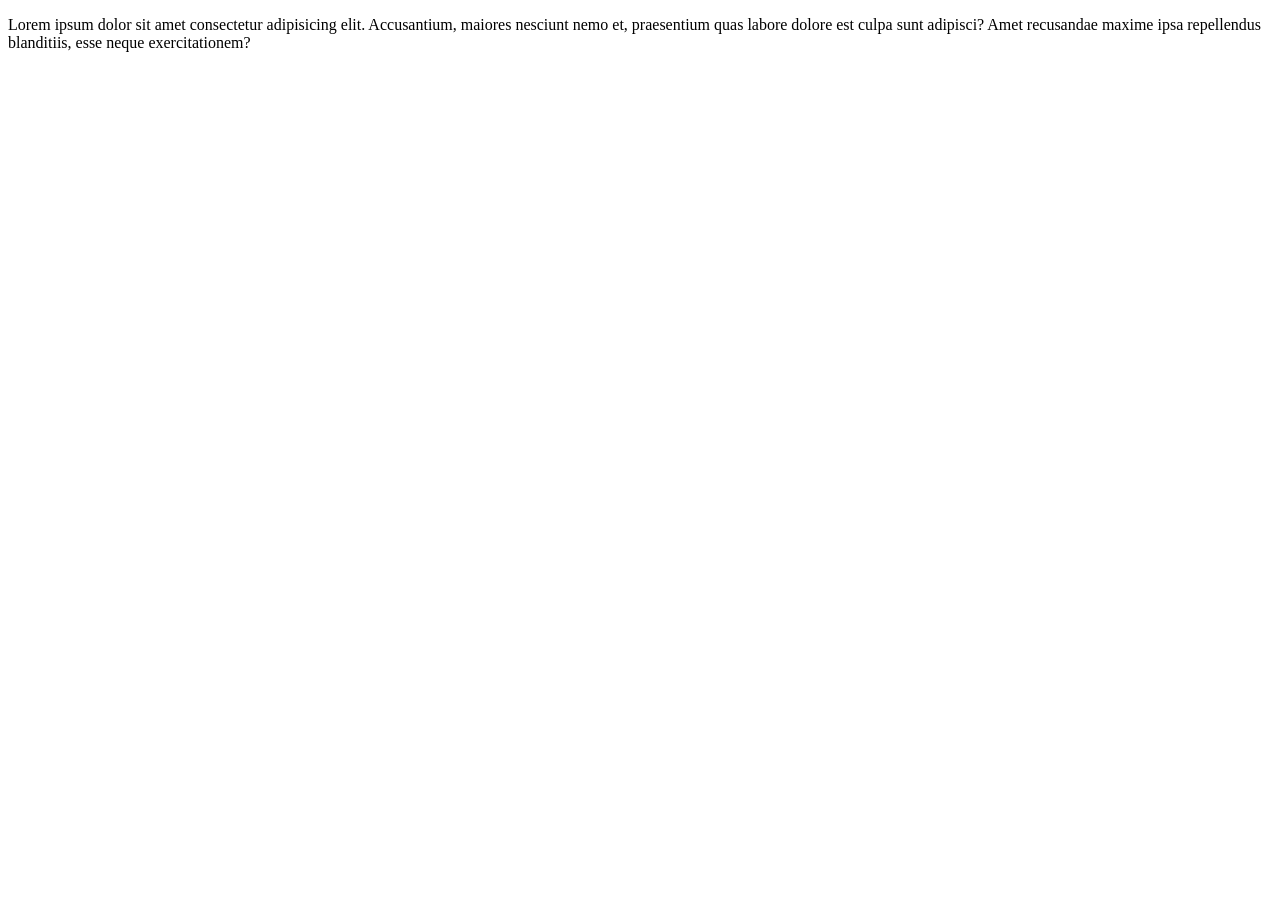
==== index.html @ 0a94dad8 "lorem" ====
<!DOCTYPE html>
<html lang="en">
<head>
    <meta charset="UTF-8">
    <meta name="viewport" content="width=device-width, initial-scale=1.0">
    <title>Document</title>
</head>
<!-- Para conectarlo a un repositorio, junto con git y github
git init
git add
git commit -m
git remote add origin https://github.com/chemalt/chema_repository.git 
git branch -M main
git push -u origin main
 -->
<body>
    <p>
        Lorem ipsum dolor sit amet consectetur adipisicing elit. Accusantium, maiores nesciunt nemo et, praesentium quas labore dolore est culpa sunt adipisci? Amet recusandae maxime ipsa repellendus blanditiis, esse neque exercitationem?
    </p>
</body>
</html>
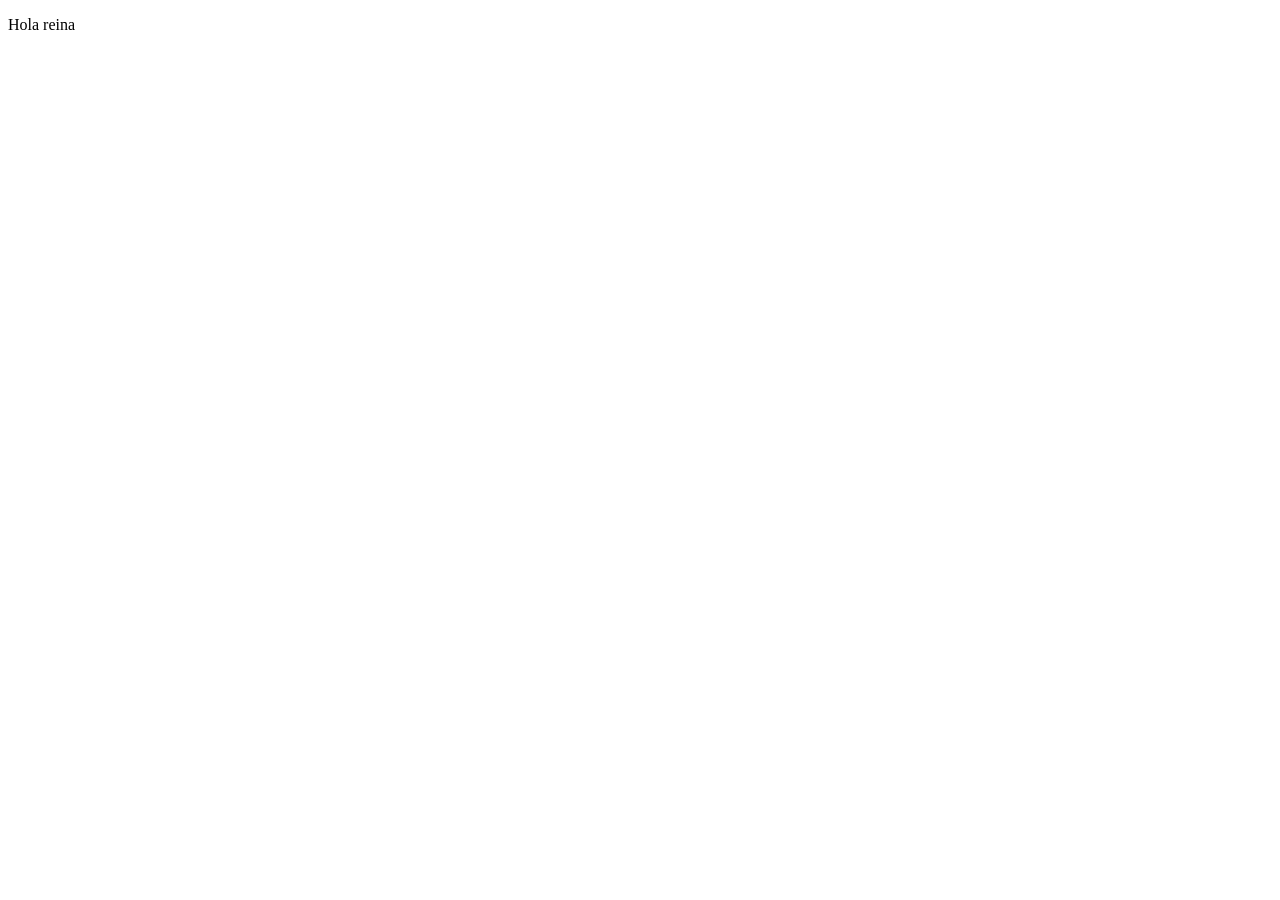
==== commit e9a0a43e: "hola" ====
--- a/index.html
+++ b/index.html
@@ -15,7 +15,7 @@
  -->
 <body>
     <p>
-        Lorem ipsum dolor sit amet consectetur adipisicing elit. Accusantium, maiores nesciunt nemo et, praesentium quas labore dolore est culpa sunt adipisci? Amet recusandae maxime ipsa repellendus blanditiis, esse neque exercitationem?
+        Hola reina
     </p>
 </body>
 </html>
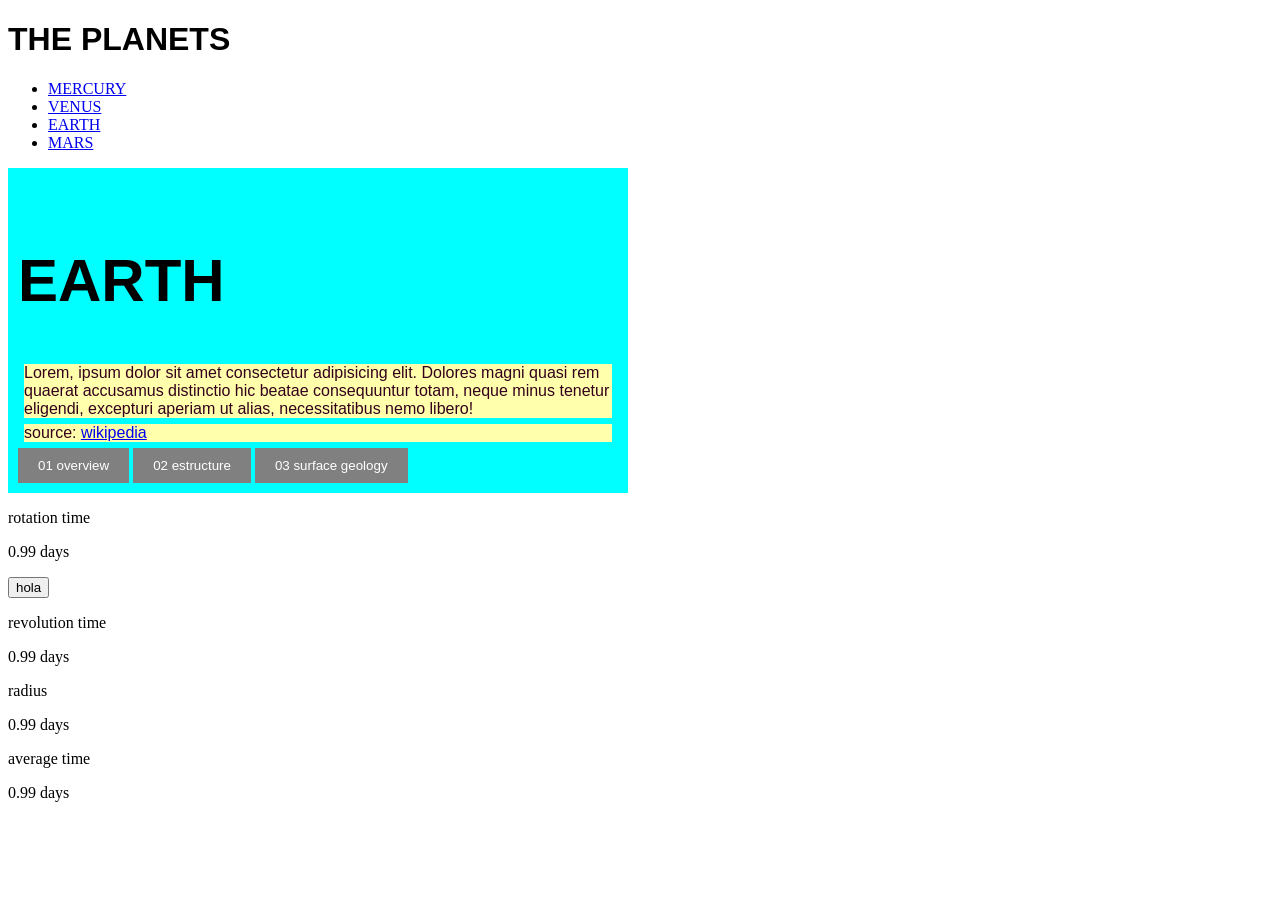
==== commit d78acebc: "intro a css" ====
--- a/index.html
+++ b/index.html
@@ -1,11 +1,13 @@
-<!DOCTYPE html>
+<!doctype html>
 <html lang="en">
-<head>
-    <meta charset="UTF-8">
-    <meta name="viewport" content="width=device-width, initial-scale=1.0">
+  <head>
+    <meta charset="UTF-8" />
+    <meta name="viewport" content="width=device-width, initial-scale=1.0" />
     <title>Document</title>
-</head>
-<!-- Para conectarlo a un repositorio, junto con git y github
+     <link rel="stylesheet" href="style.css">
+<!--flaticon para poner icono de la pag -->
+  </head>
+  <!-- Para conectarlo a un repositorio, junto con git y github
 git init
 git add
 git commit -m
@@ -13,9 +15,59 @@
 git branch -M main
 git push -u origin main
  -->
-<body>
-    <p>
-        Hola reina
-    </p>
-</body>
-</html>+  <body>
+    <header>
+      <h1>THE PLANETS</h1>
+      <nav>
+        <ul>
+          <li>
+            <a href="...">MERCURY</a>
+          </li>
+          <li>
+            <a href="...">VENUS</a>
+          </li>
+          <li>
+            <a href="...">EARTH</a>
+          </li>
+          <li>
+            <a href="...">MARS</a>
+          </li>
+        </ul>
+      </nav>
+    </header>
+    <main>
+        <div>
+            <img src="..." alt="" width="900">
+        </div>
+        <div>
+            <h2>EARTH</h2>
+            <p>Lorem, ipsum dolor sit amet consectetur adipisicing elit. Dolores magni quasi rem quaerat accusamus distinctio hic beatae consequuntur totam, neque minus tenetur eligendi, excepturi aperiam ut alias, necessitatibus nemo libero!</p>
+            <p>source: <a href="...">wikipedia</a> </p>
+            <div>
+                <button ><span>01</span> overview</button>
+                <button ><span>02</span> estructure</button>
+                <button ><span>03</span> surface geology</button>
+            </div>
+        </div>
+    </main>
+    <footer>
+        <div>
+            <p>rotation time</p>
+            <p><span id="rotation-time">0.99</span> days</p>
+            <button>hola</button>
+        </div>
+        <div>
+            <p>revolution time</p>
+            <p><span id="rotation-time">0.99</span> days</p>
+        </div>
+        <div>
+            <p>radius</p>
+            <p><span id="rotation-time">0.99</span> days</p>
+        </div>
+        <div>
+            <p>average time</p>
+            <p><span id="rotation-time">0.99</span> days</p>
+        </div>
+    </footer>
+  </body>
+</html>
--- a/style.css
+++ b/style.css
@@ -0,0 +1,34 @@
+
+h1{
+    font-family: Arial, Helvetica, sans-serif;
+}
+h2{
+    font-family: 'Gill Sans', 'Gill Sans MT', Calibri, 'Trebuchet MS', sans-serif;
+    font-size: 60px;
+}
+main{
+    background-color: aqua;
+    padding: 10px;
+    
+    width: 600px;
+    p {
+  font-family: Arial, Helvetica, sans-serif;
+  color: rgb(53, 0, 27);
+  background-color: rgb(255, 255, 172);
+  margin: 1%;
+}
+
+button {
+
+  background-color: grey; /* Color inicial del botón */
+  color: white;
+  padding: 10px 20px;
+  border: none;
+  cursor: pointer;
+  border: 30%;
+}
+ button:hover{
+  font-size: larger;  
+  background-color: blue; /* Color del botón cuando el ratón pasa por encima */
+ }
+}
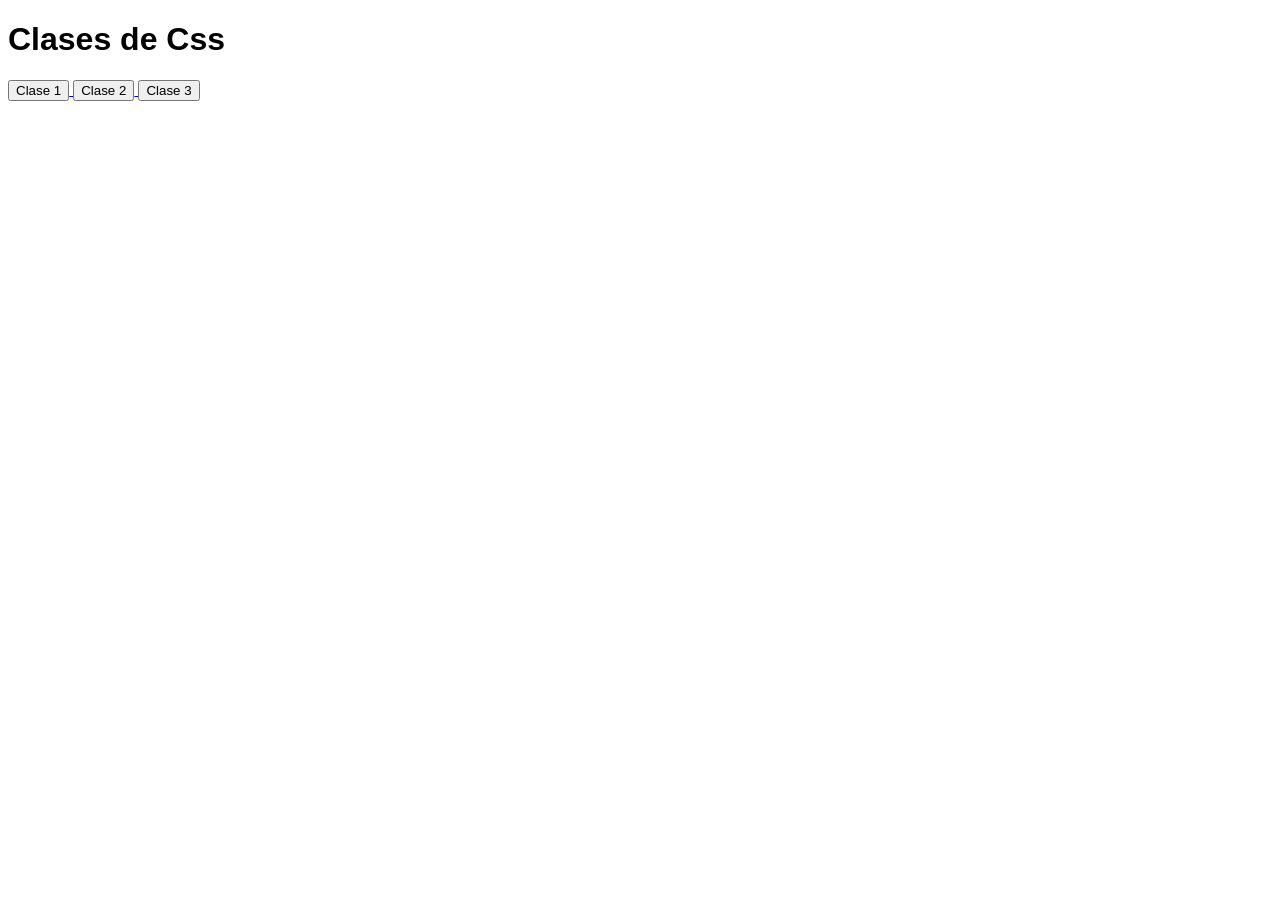
==== commit 0403f7c0: "clase 2 v2" ====
--- a/index.html
+++ b/index.html
@@ -1,73 +1,22 @@
-<!doctype html>
+<!DOCTYPE html>
 <html lang="en">
-  <head>
-    <meta charset="UTF-8" />
-    <meta name="viewport" content="width=device-width, initial-scale=1.0" />
-    <title>Document</title>
-     <link rel="stylesheet" href="style.css">
-<!--flaticon para poner icono de la pag -->
-  </head>
-  <!-- Para conectarlo a un repositorio, junto con git y github
-git init
-git add
-git commit -m
-git remote add origin https://github.com/chemalt/chema_repository.git 
-git branch -M main
-git push -u origin main
- -->
-  <body>
-    <header>
-      <h1>THE PLANETS</h1>
-      <nav>
-        <ul>
-          <li>
-            <a href="...">MERCURY</a>
-          </li>
-          <li>
-            <a href="...">VENUS</a>
-          </li>
-          <li>
-            <a href="...">EARTH</a>
-          </li>
-          <li>
-            <a href="...">MARS</a>
-          </li>
-        </ul>
-      </nav>
-    </header>
-    <main>
-        <div>
-            <img src="..." alt="" width="900">
-        </div>
-        <div>
-            <h2>EARTH</h2>
-            <p>Lorem, ipsum dolor sit amet consectetur adipisicing elit. Dolores magni quasi rem quaerat accusamus distinctio hic beatae consequuntur totam, neque minus tenetur eligendi, excepturi aperiam ut alias, necessitatibus nemo libero!</p>
-            <p>source: <a href="...">wikipedia</a> </p>
-            <div>
-                <button ><span>01</span> overview</button>
-                <button ><span>02</span> estructure</button>
-                <button ><span>03</span> surface geology</button>
-            </div>
-        </div>
-    </main>
-    <footer>
-        <div>
-            <p>rotation time</p>
-            <p><span id="rotation-time">0.99</span> days</p>
-            <button>hola</button>
-        </div>
-        <div>
-            <p>revolution time</p>
-            <p><span id="rotation-time">0.99</span> days</p>
-        </div>
-        <div>
-            <p>radius</p>
-            <p><span id="rotation-time">0.99</span> days</p>
-        </div>
-        <div>
-            <p>average time</p>
-            <p><span id="rotation-time">0.99</span> days</p>
-        </div>
-    </footer>
-  </body>
-</html>
+<head>
+  <meta charset="UTF-8">
+  <meta name="viewport" content="width=device-width, initial-scale=1.0">
+  <title>Document</title>
+  <link rel="stylesheet" href="style.css">
+</head>
+<body>
+  <h1>Clases de Css</h1>
+  <a href="./Clase1/css-intro.html">
+    <button>Clase 1 </button>
+  </a>  
+  <a href="./Clase 2/Boxes-css.html">
+    <button>Clase 2 </button>
+  </a>  
+  </a>  
+  <a href="./Clase 3/Herencia-css.html">
+    <button>Clase 3 </button>
+  </a>  
+</body>
+</html>
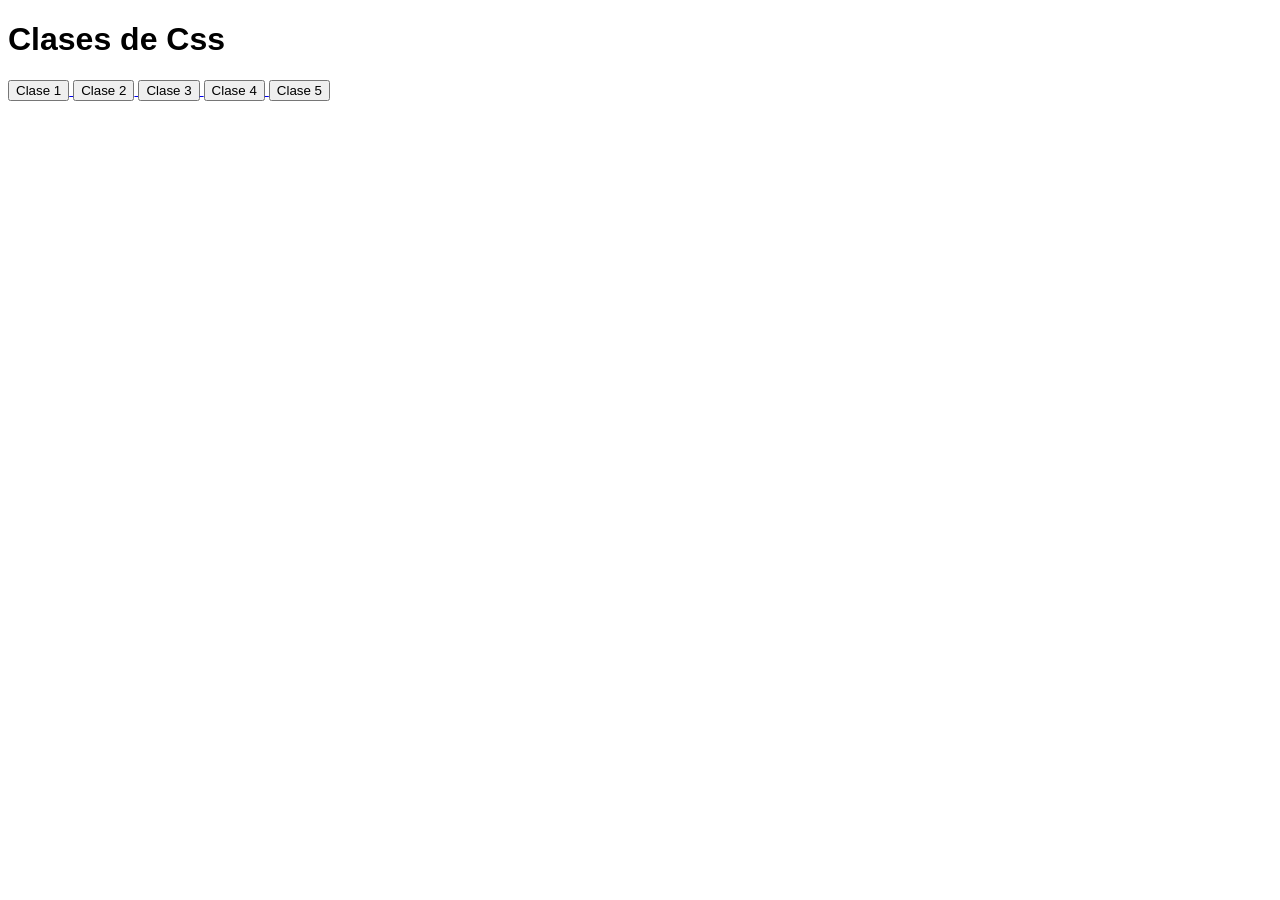
==== commit 3b9f7652: "calse 5" ====
--- a/index.html
+++ b/index.html
@@ -14,9 +14,14 @@
   <a href="./Clase 2/Boxes-css.html">
     <button>Clase 2 </button>
   </a>  
-  </a>  
   <a href="./Clase 3/Herencia-css.html">
     <button>Clase 3 </button>
   </a>  
+  <a href="./Clase 4/Flexbox.html">
+    <button>Clase 4 </button>
+  </a>  
+  <a href="./Clase 5/alineacion-flex.html">
+    <button>Clase 5 </button>
+  </a>   
 </body>
-</html>+</html>
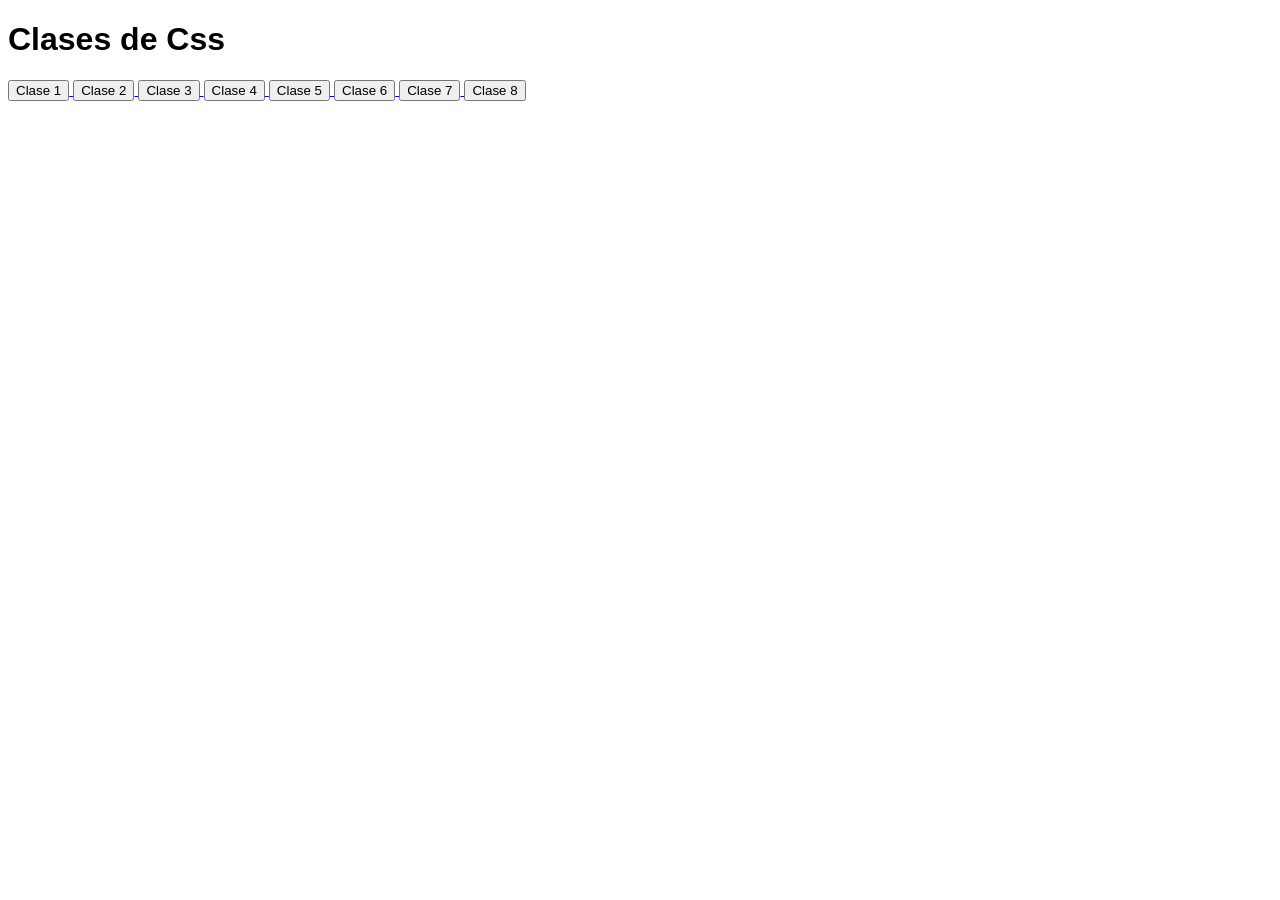
==== commit f2794ac0: "Clase 8 finalizada" ====
--- a/index.html
+++ b/index.html
@@ -22,6 +22,15 @@
   </a>  
   <a href="./Clase 5/alineacion-flex.html">
     <button>Clase 5 </button>
-  </a>   
+  </a> 
+   <a href="./Clase 6/Position-css.html">
+    <button>Clase 6 </button>
+  </a>     
+   <a href="./Clase 7/Responsive-css.html">
+    <button>Clase 7 </button>
+  </a> 
+   <a href="./Clase 8/grid.html">
+    <button>Clase 8 </button>
+  </a> 
 </body>
 </html>
